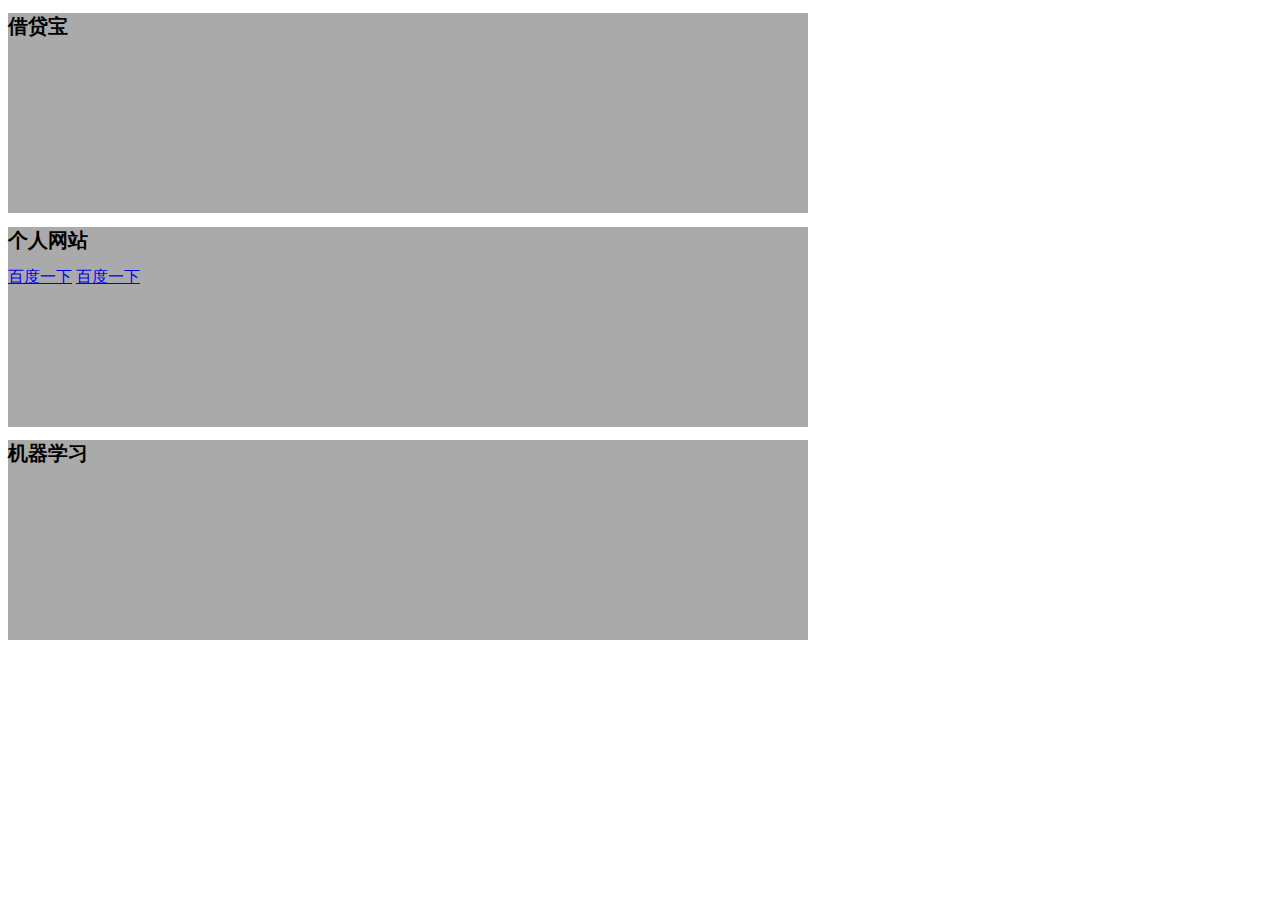
==== index.html @ aa983376 "ADD 添加首页" ====
<!DOCTYPE html>
<html lang="en">
<head>
    <meta charset="UTF-8">
    <title>保持高效</title>
    <link href= './index.css' rel="stylesheet" />
</head>
<body>

<div class="container">
    <h1 class="title">借贷宝</h1>
</div>

<div class="container">
    <h1 class="title">个人网站</h1>
    <a href ="https://www.baidu.com">百度一下</a>
    <a href ="https://www.baidu.com" target="_blank">百度一下</a>
</div>

<div class="container">
    <h1 class="title">机器学习</h1>
</div>

</body>
</html>
---- index.css ----
bod {
    margin: 100%;
    padding: 100%;
    background-color: #19a1f8;
}

.d1 {
    width: 200px;
    height: 600px;
    background-color: red;
    margin-left: 20px;
    margin-top: 20px;
    position: absolute;
}

.d2 {
    width: 800px;
    height: 150px;
    background-color: greenyellow;
    position: absolute;
    left: 235px;
    margin-top: 20px;
}

.d3 {
    width: 800px;
    height: 420px;
    position: absolute;
    left: 235px;
    background-color: #19a1f8;
    margin-top: 200px;
}

.container {
    width: 800px;
    height: 200px;
    background-color: #aaaaaa;
}

.title {
    font-size: 20px;
}
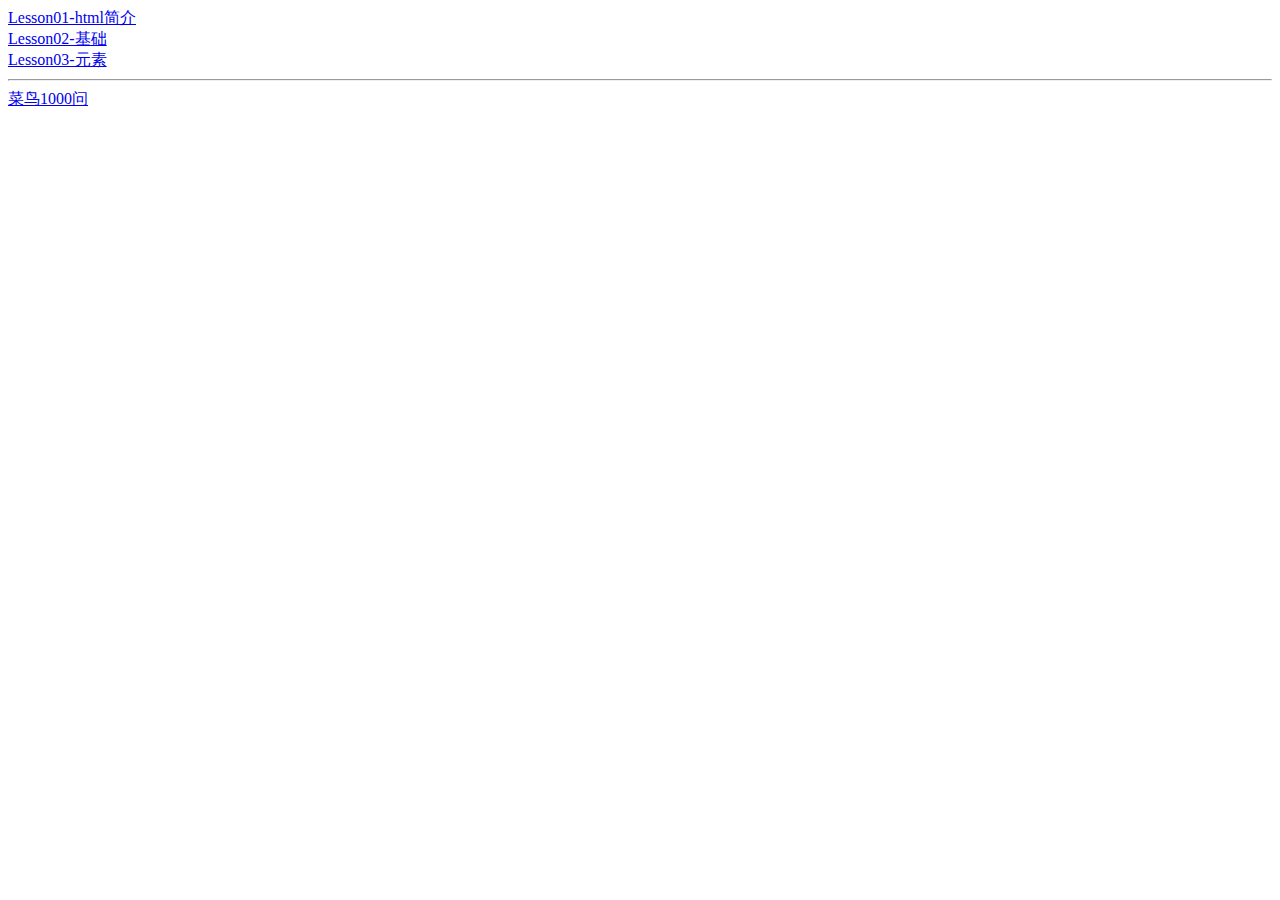
==== commit eec50c82: "ADD 增加html超链接等内容" ====
--- a/index.html
+++ b/index.html
@@ -2,24 +2,14 @@
 <html lang="en">
 <head>
     <meta charset="UTF-8">
-    <title>保持高效</title>
-    <link href= './index.css' rel="stylesheet" />
+    <title>保持谦逊</title>
 </head>
 <body>
 
-<div class="container">
-    <h1 class="title">借贷宝</h1>
-</div>
-
-<div class="container">
-    <h1 class="title">个人网站</h1>
-    <a href ="https://www.baidu.com">百度一下</a>
-    <a href ="https://www.baidu.com" target="_blank">百度一下</a>
-</div>
-
-<div class="container">
-    <h1 class="title">机器学习</h1>
-</div>
-
+<a href="./lession/Lesson01-html简介.html">Lesson01-html简介</a><br>
+<a href="./lession/Lesson02-基础.html">Lesson02-基础</a><br>
+<a href="./lession/Lesson03-元素.html">Lesson03-元素</a><br>
+<hr>
+<a href="./question/Question.html">菜鸟1000问</a><br>
 </body>
 </html>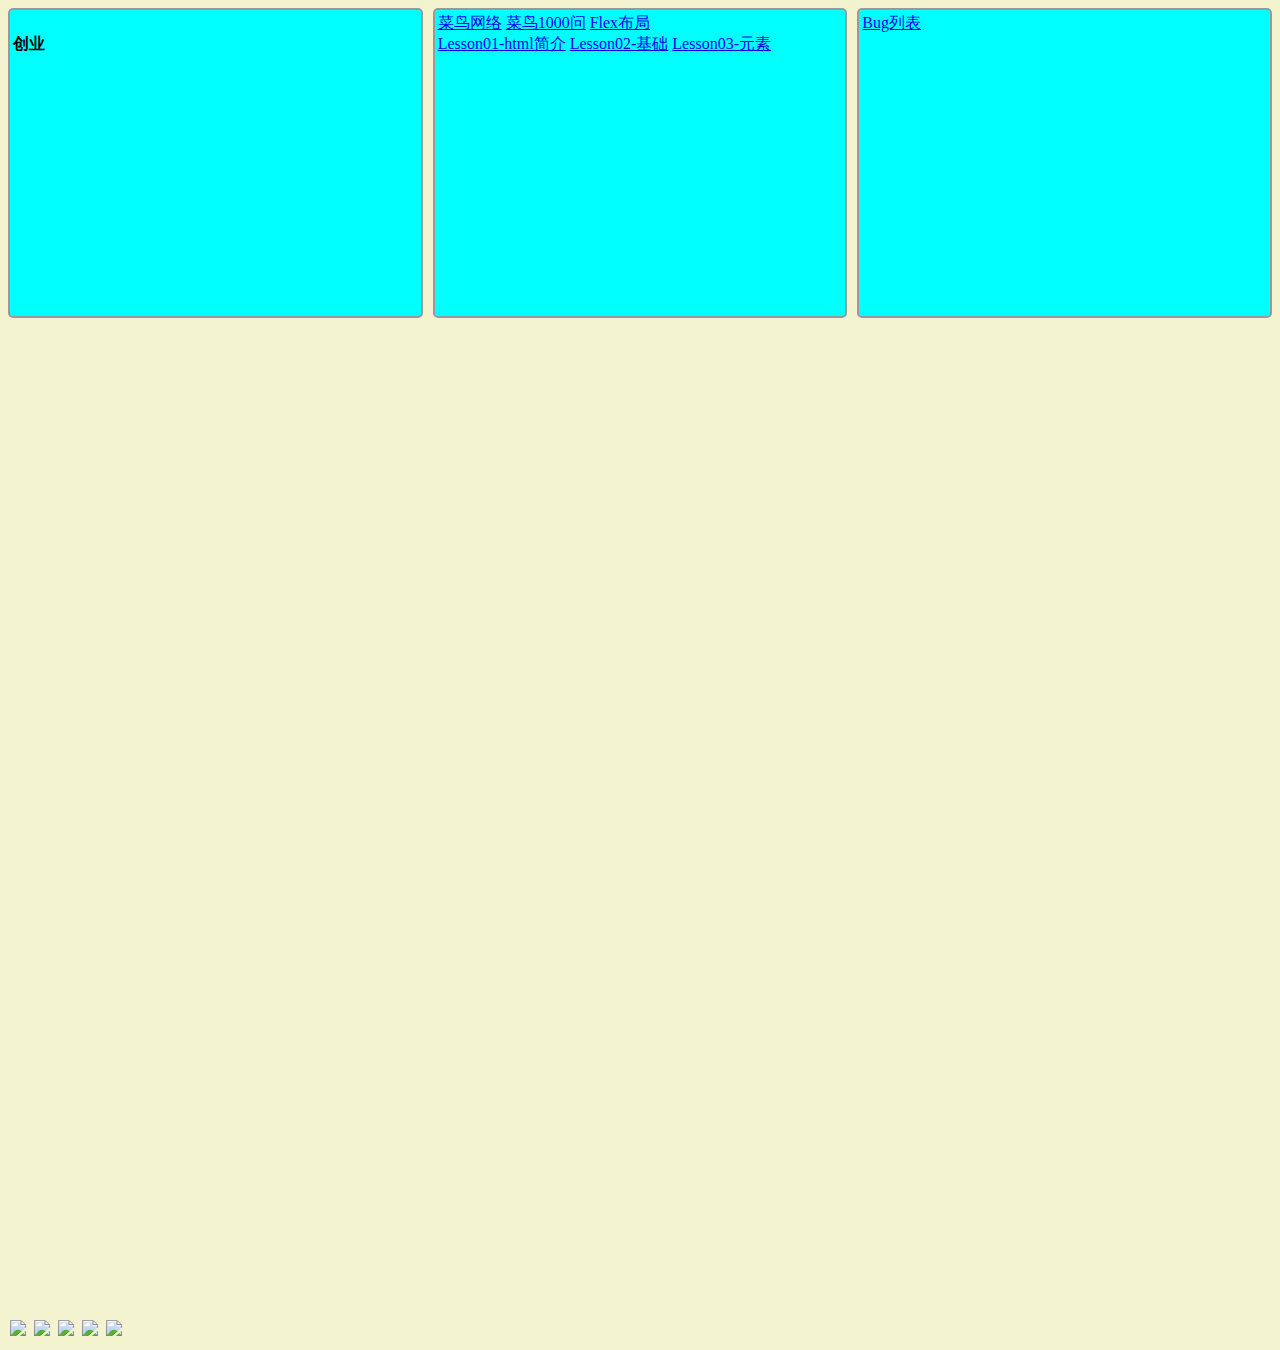
==== commit 1bbf368e: "工作台初步维护" ====
--- a/index.html
+++ b/index.html
@@ -3,13 +3,37 @@
 <head>
     <meta charset="UTF-8">
     <title>保持谦逊</title>
+    <link rel="stylesheet" type="text/css" href="index.css" />
 </head>
-<body>
 
-<a href="./lession/Lesson01-html简介.html">Lesson01-html简介</a><br>
-<a href="./lession/Lesson02-基础.html">Lesson02-基础</a><br>
-<a href="./lession/Lesson03-元素.html">Lesson03-元素</a><br>
-<hr>
-<a href="./question/Question.html">菜鸟1000问</a><br>
+<body class="background">
+<div class='topLayout'>
+    <div class='rect'>
+        <h4 class="title">创业</h4>
+    </div>
+    <div style='width:10px'></div>
+    <div class='rect'>
+        <a href="http://www.runoob.com/html/html-tutorial.html">菜鸟网络</a>
+        <a href="./question/Question.html">菜鸟1000问</a>
+        <a href="http://www.ruanyifeng.com/blog/2015/07/flex-grammar.html?utm_source=tuicool">Flex布局</a>
+        <br>
+        <a href="./lession/Lesson01-html简介.html">Lesson01-html简介</a>
+        <a href="./lession/Lesson02-基础.html">Lesson02-基础</a>
+        <a href="./lession/Lesson03-元素.html">Lesson03-元素</a>
+    </div>
+    <div style='width:10px'></div>
+    <div class='rect'>
+        <a href="http://jira.jdb-dev.com/issues/?filter=12231">Bug列表</a>
+    </div>
+</div>
+
+<div class="imageLayout">
+    <img src="http://47.110.241.214:8080/img/a001.jpg" class='image'>
+    <img src="http://47.110.241.214:8080/img/a004.jpeg" class='image'>
+    <img src="http://47.110.241.214:8080/img/a005.jpeg" class='image'>
+    <img src="http://47.110.241.214:8080/img/a003.jpeg" class='image'>
+    <img src="http://47.110.241.214:8080/img/a002.jpg" class='image'>
+</div>
+
 </body>
 </html>--- a/index.css
+++ b/index.css
@@ -0,0 +1,7 @@
+.hr {color: sienna;}
+.background {background-color: #f4f3cf}
+.topLayout {display:flex;}
+.rect {flex:1;flex-direction: column;align-items: center;border:2px solid #999999;padding:3px; height:300px;background-color: aqua;border-radius: 5px;}
+.title {align-self: center}
+.imageLayout {margin-top: 1000px}
+.image {height: 386px;margin: 2px}